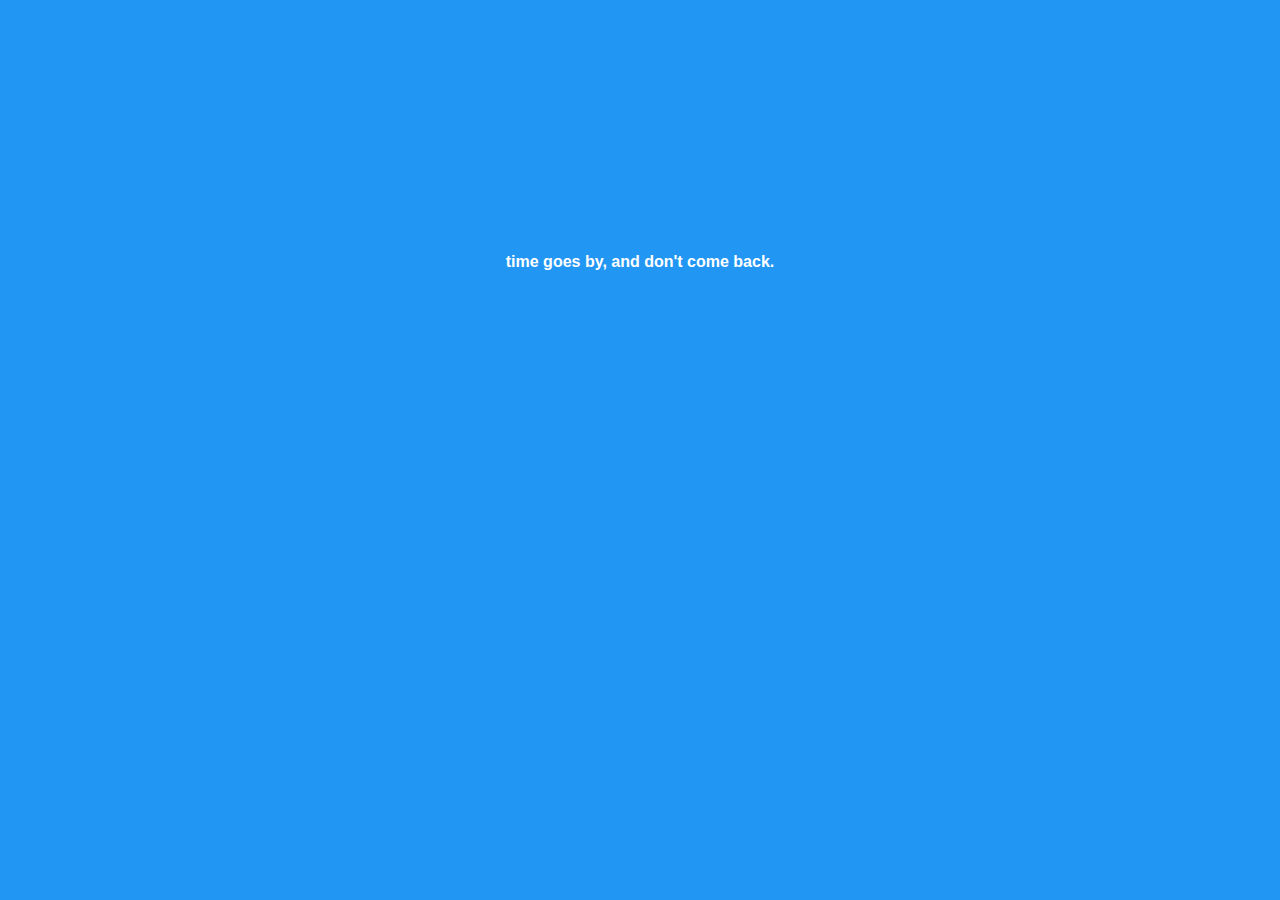
==== public/index.html @ 2e06fb3c "add firebase hosting" ====
<!DOCTYPE html>
<html>
<head>
    <meta charset="utf-8" />
    <meta http-equiv="X-UA-Compatible" content="IE=edge">
    <title>Relógio</title>
    <meta name="viewport" content="width=device-width, initial-scale=1">
    <link rel="stylesheet" type="text/css" media="screen" href="style.css" />
    
</head>

<body>
    <div>
    	<h2 id="relogio" data-js="time"></h2>
    	<h4 id="frase">time goes by, and don't come back.</h4>
    </div>
    <script src="scripts/controller/clockController.js"></script>
	<script src="scripts/relogio.js"></script>    
</body>


</html>
---- public/style.css ----
body{
	background-color: #2196f3;

}

#relogio{
	margin: auto;
	text-align: center;
	font-family: font-family: 'Anton', sans-serif;
	font-size: 50px;
	margin-top: 20%;
	color: white;
}
#frase{
	margin:auto;
	text-align: center;
	font-family: sans-serif; 
	color: white;
}
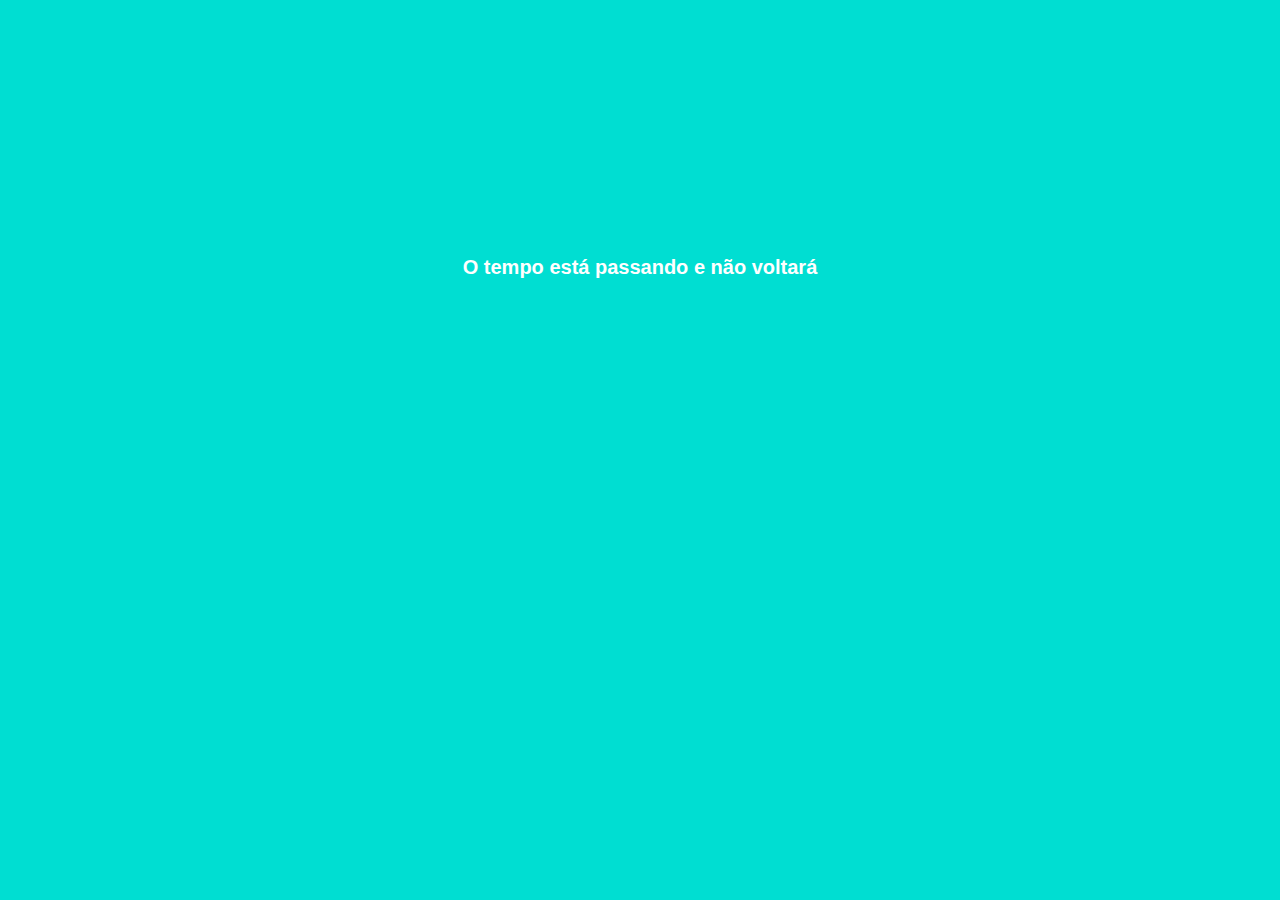
==== commit d1455062: "upload: upload files" ====
--- a/public/index.html
+++ b/public/index.html
@@ -12,9 +12,8 @@
 <body>
     <div>
     	<h2 id="relogio" data-js="time"></h2>
-    	<h4 id="frase">time goes by, and don't come back.</h4>
+    	<h4 id="frase">O tempo está passando e não voltará</h4>
     </div>
-    <script src="scripts/controller/clockController.js"></script>
 	<script src="scripts/relogio.js"></script>    
 </body>
 
--- a/public/style.css
+++ b/public/style.css
@@ -1,19 +1,41 @@
+* {
+	margin: 0;
+	padding: 0;
+	box-sizing: border-box;
+}
+
 body{
-	background-color: #2196f3;
-
+	background-color: #00DED2;
 }
 
 #relogio{
 	margin: auto;
 	text-align: center;
-	font-family: font-family: 'Anton', sans-serif;
-	font-size: 50px;
+	font-family: 'Anton', sans-serif;
+	font-size: 100px;
 	margin-top: 20%;
 	color: white;
 }
+
 #frase{
 	margin:auto;
+	font-size: 20px;
 	text-align: center;
 	font-family: sans-serif; 
 	color: white;
+}
+
+.frase{
+	margin:auto;
+	font-size: 20px;
+	text-align: center;
+	font-family: sans-serif; 
+	color: white;
+}
+
+#desafio {
+	height: 100vh;
+	display: flex;
+	justify-content: space-around;
+	align-items: center;
 }